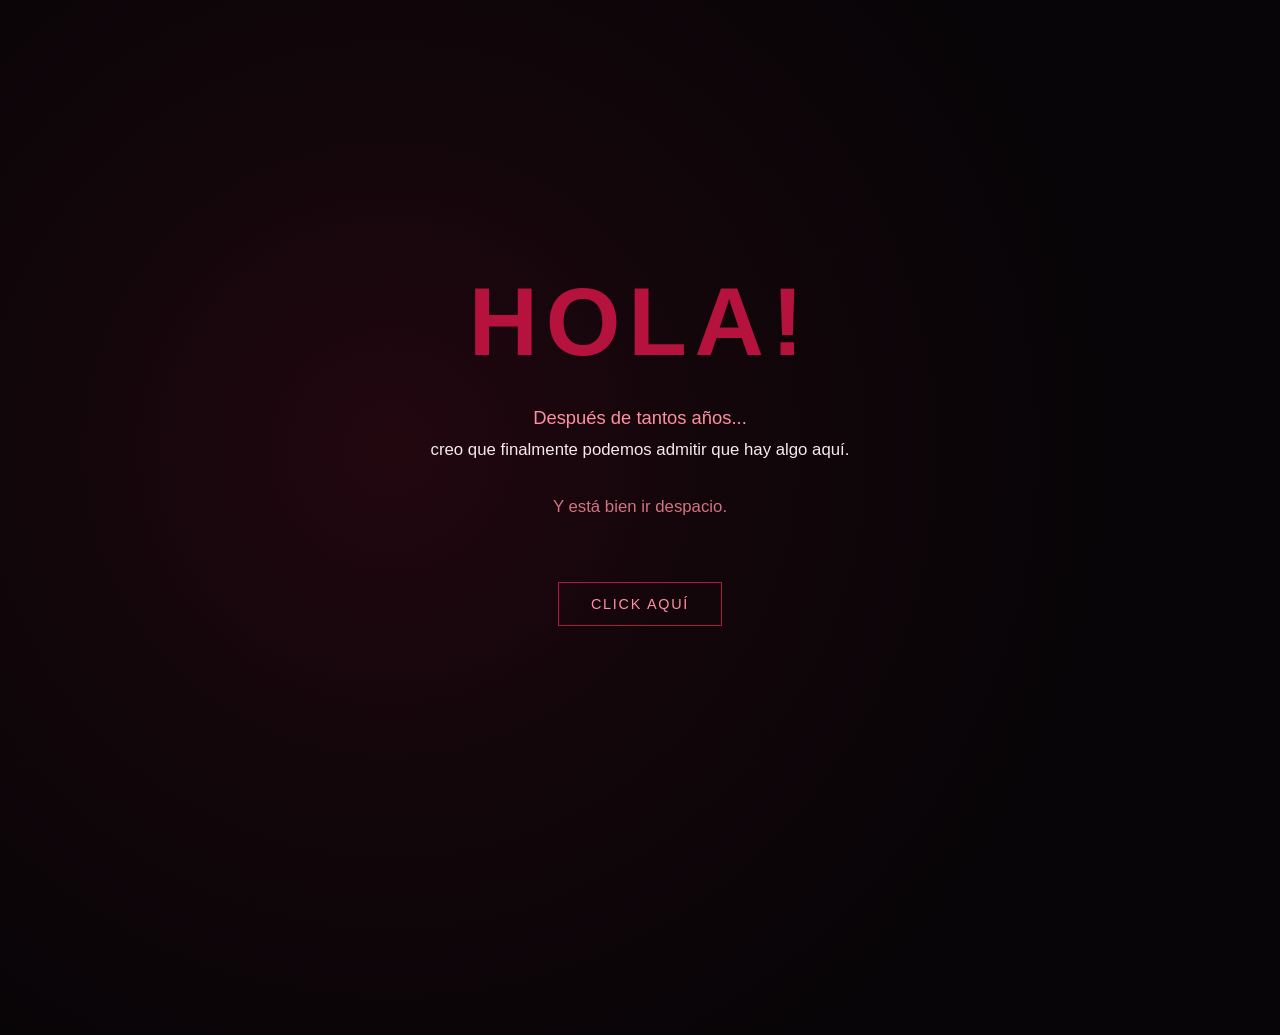
==== index.html @ b1f44423 "Add files via upload" ====
<!DOCTYPE html>
<html lang="en">
<head>
    <meta charset="UTF-8">
    <meta name="viewport" content="width=device-width, initial-scale=1.0">
    <link rel="stylesheet" href="css/index.css">
    <link rel="stylesheet" href="css/animation.css">
    <link rel="icon" href="sources/chocolate-box.png">
    <title>Regalo</title>
</head>
<body>
    <main class="intro">

        <h1 class="title" aria-label="HOLA!">
            <span style="--i: 0">H</span>
            <span style="--i: 1">O</span>
            <span style="--i: 2">L</span>
            <span style="--i: 3">A</span>
            <span style="--i: 4">!</span>
        </h1>
    
        <div class="message">
    
            <p class="message-main">
                Después de tantos años...
            </p>
    
            <p class="message-secondary">
                creo que finalmente podemos admitir que hay algo aquí.
            </p>
    
            <p class="message-last">
                Y está bien ir despacio.
            </p>
    
        </div>
    
        <a class="button" href="flower.html">
            CLICK AQUÍ
        </a>
    
    </main>
</body>
</html>
---- css/index.css ----
/* ========================================
   VARIABLES
   ======================================== */

:root {
    /* Background */
    --color-background: #070507;
    --color-background-soft: #0c0709;

    /* Reds */
    --color-red-dark: #5c0b20;
    --color-red: #b5123d;
    --color-red-bright: #f02d55;

    /* Light */
    --color-pink-light: #ff8fa3;
    --color-white: #f5e9ec;

    /* Typography */
    --font-main: "Poppins", sans-serif;

    /* Layout */
    --content-width: 700px;
}


/* ========================================
   RESET
   ======================================== */

* {
    margin: 0;
    padding: 0;
    box-sizing: border-box;
}


/* ========================================
   BODY
   ======================================== */

body {
    position: relative;

    min-height: 100vh;

    display: flex;
    justify-content: center;
    align-items: center;

    background: var(--color-background);

    color: var(--color-white);
    font-family: var(--font-main);

    overflow: hidden;
}


/* ========================================
   ATMOSPHERE
   ======================================== */

   body::before {
    --glow-x: 35%;

    content: "";

    position: absolute;
    inset: -15%;

    background: radial-gradient(
        circle at var(--glow-x) 50%,
        rgba(181, 18, 61, 0.16) 0%,
        rgba(181, 18, 61, 0.07) 25%,
        transparent 60%
    );

    pointer-events: none;
    z-index: 0;
}


/* ========================================
   INTRO
   ======================================== */

.intro {
    position: relative;
    z-index: 1;

    width: min(90%, var(--content-width));

    display: flex;
    flex-direction: column;
    align-items: center;

    text-align: center;
}


/* ========================================
   TITLE
   ======================================== */

.intro h1 {
    display: flex;
    justify-content: center;

    color: var(--color-red);

    font-size: clamp(3rem, 10vw, 6rem);
    font-weight: 700;
    line-height: 1;

    letter-spacing: 0.08em;
}

.intro h1 span {
    display: inline-block;
}


/* ========================================
   MESSAGE
   ======================================== */

.message {
    display: flex;
    flex-direction: column;
    align-items: center;

    max-width: 550px;
    margin-top: 2rem;

    text-align: center;
}


.message p {
    line-height: 1.7;
}


/* First line */

.message-main {
    color: var(--color-pink-light);

    font-size: 1.15rem;
    font-weight: 400;
}


/* Main message */

.message-secondary {
    margin-top: 0.15rem;

    color: var(--color-white);

    font-size: 1.05rem;
    font-weight: 300;

    opacity: 0.9;
}


/* Closing line */

.message-last {
    margin-top: 1.75rem;

    color: var(--color-pink-light);

    font-size: 1.05rem;
    font-weight: 400;

    opacity: 0.8;
}


/* ========================================
   BUTTON
   ======================================== */

.button {
    margin-top: 3.8rem;
    padding: 0.8rem 2rem;

    display: inline-block;

    border: 1px solid var(--color-red);

    color: var(--color-pink-light);
    background: transparent;

    font-size: 0.9rem;
    font-weight: 500;
    letter-spacing: 0.12em;

    text-decoration: none;

    transition:
        background-color 0.3s ease,
        color 0.3s ease,
        box-shadow 0.3s ease,
        transform 0.3s ease;
}


/* ========================================
   BUTTON - HOVER
   ======================================== */

.button:hover {
    transform: translateY(-2px);

    background-color: var(--color-red);
    color: var(--color-white);

    box-shadow:
        0 0 12px rgba(240, 45, 85, 0.35),
        0 0 28px rgba(240, 45, 85, 0.15);
}


/* ========================================
   BUTTON - ACTIVE
   ======================================== */

.button:active {
    transform: translateY(0);
}

@media (max-width: 600px) {
    .intro {
        width: 90%;
    }

    .message {
        width: 100%;
        padding-inline: 0.5rem;
    }

    .message-main {
        font-size: 1.05rem;
    }

    .message-secondary,
    .message-last {
        font-size: 1rem;
    }

    .button {
        margin-top: 3rem;
        padding: 0.75rem 1.8rem;
    }
}
---- css/animation.css ----
/* ========================================
   ANIMATION TIMING
   ======================================== */

   :root {
    --animation-cycle: 7s;
    --letter-delay: 0.2s;

    --intro-title-delay: 0.4s;

    --intro-message-delay: 1.5s;
    --intro-secondary-delay: 2.2s;
    --intro-last-delay: 3.2s;
    --intro-button-delay: 4.1s;
}


/* ========================================
   ANIMATABLE CUSTOM PROPERTY
   ======================================== */

@property --glow-x {
    syntax: "<percentage>";
    inherits: false;
    initial-value: 50%;
}


/* ========================================
   TITLE
   ======================================== */

.intro h1 span {
    opacity: 0;

    animation:
        letterReveal 0.8s ease-out forwards,
        letterGlow var(--animation-cycle) ease-in-out infinite;

    animation-delay:
        calc(var(--i) * var(--letter-delay)),
        calc(
            var(--intro-title-delay) +
            (var(--i) * var(--letter-delay))
        );
}


/* ========================================
   LETTER REVEAL
   ======================================== */

@keyframes letterReveal {
    from {
        opacity: 0;
        transform: translateY(10px);
    }

    to {
        opacity: 1;
        transform: translateY(0);
    }
}


/* ========================================
   LETTER GLOW
   ======================================== */

   @keyframes letterGlow {
    0%, 30% {
        color: var(--color-red);

        text-shadow:
            0 0 5px var(--color-red-dark),
            0 0 10px var(--color-red);
    }

    42% {
        color: var(--color-red-bright);

        text-shadow:
            0 0 8px var(--color-red),
            0 0 18px var(--color-red-bright);
    }

    50% {
        color: var(--color-pink-light);

        text-shadow:
            0 0 7px var(--color-red),
            0 0 16px var(--color-red-bright),
            0 0 32px var(--color-pink-light);
    }

    58% {
        color: var(--color-red-bright);

        text-shadow:
            0 0 8px var(--color-red),
            0 0 18px var(--color-red-bright);
    }

    70%, 100% {
        color: var(--color-red);

        text-shadow:
            0 0 5px var(--color-red-dark),
            0 0 10px var(--color-red);
    }
}


/* ========================================
   BACKGROUND ATMOSPHERE
   ======================================== */

   body::before {
    animation:
        atmosphereBreathing var(--animation-cycle)
        cubic-bezier(0.37, 0, 0.63, 1)
        infinite;
}


/*
 * El movimiento del halo es deliberadamente
 * más lento que el brillo de las letras.
 *
 * No intenta "perseguir" cada letra.
 * Funciona como una onda de luz que atraviesa
 * toda la palabra y después regresa.
 */

@keyframes atmosphereBreathing {

    /* ----------------------------------------
       INICIO
       Cerca de la H
       ---------------------------------------- */

    0% {
        --glow-x: 35%;

        opacity: 0.38;

        transform: scale(0.94);
    }


    /* ----------------------------------------
       La luz comienza a despertar
       ---------------------------------------- */

    15% {
        --glow-x: 40%;

        opacity: 0.43;

        transform: scale(0.96);
    }


    /* ----------------------------------------
       Avanza hacia el centro
       ---------------------------------------- */

    30% {
        --glow-x: 45%;

        opacity: 0.52;

        transform: scale(0.99);
    }


    /* ----------------------------------------
       Centro de la palabra
       ---------------------------------------- */

    45% {
        --glow-x: 50%;

        opacity: 0.62;

        transform: scale(1.02);
    }


    /* ----------------------------------------
       La luz alcanza su mayor expansión
       ---------------------------------------- */

    58% {
        --glow-x: 55%;

        opacity: 0.66;

        transform: scale(1.04);
    }


    /* ----------------------------------------
       Continúa hacia la !
       ---------------------------------------- */

    72% {
        --glow-x: 60%;

        opacity: 0.56;

        transform: scale(1.01);
    }


    /* ----------------------------------------
       Extremo derecho
       ---------------------------------------- */

    82% {
        --glow-x: 65%;

        opacity: 0.46;

        transform: scale(0.98);
    }


    /* ----------------------------------------
       Regreso
       ---------------------------------------- */

    92% {
        --glow-x: 58%;

        opacity: 0.41;

        transform: scale(0.96);
    }


    /* ----------------------------------------
       Vuelve suavemente hacia la H
       ---------------------------------------- */

    100% {
        --glow-x: 35%;

        opacity: 0.38;

        transform: scale(0.94);
    }
}


/* ========================================
   MESSAGE INTRO
   ======================================== */

.message-main {
    opacity: 0;
    animation:
        messageReveal 1s ease-out
        var(--intro-message-delay)
        forwards;
}


.message-secondary {
    opacity: 0;
    animation:
        messageReveal 1s ease-out
        var(--intro-secondary-delay)
        forwards;
}


.message-last {
    opacity: 0;
    animation:
        messageLastReveal 1.2s ease-out
        var(--intro-last-delay)
        forwards;
}


/* ========================================
   MESSAGE REVEAL
   ======================================== */

@keyframes messageReveal {

    from {
        opacity: 0;
        transform: translateY(10px);
    }

    to {
        opacity: 1;
        transform: translateY(0);
    }
}

@keyframes messageLastReveal {
    from {
        opacity: 0;
        transform: translateY(8px);
        filter: blur(3px);
    }

    to {
        opacity: 0.8;
        transform: translateY(0);
        filter: blur(0);
    }
}

/* ========================================
   BUTTON INTRO
   ======================================== */

.button {
    opacity: 0;

    animation:
        buttonReveal 1s ease-out var(--intro-button-delay) forwards,
        buttonPulse 3.5s ease-in-out 4.5s infinite;
}


/* ========================================
   BUTTON REVEAL
   ======================================== */

@keyframes buttonReveal {

    from {
        opacity: 0;
        transform: translateY(12px);
    }

    to {
        opacity: 1;
        transform: translateY(0);
    }
}

@keyframes buttonPulse {
    0%, 70%, 100% {
        box-shadow:
            0 0 0 rgba(240, 45, 85, 0);
    }

    82% {
        box-shadow:
            0 0 10px rgba(240, 45, 85, 0.18),
            0 0 22px rgba(240, 45, 85, 0.08);
    }

    88% {
        box-shadow:
            0 0 14px rgba(240, 45, 85, 0.28),
            0 0 30px rgba(240, 45, 85, 0.12);
    }
}

/* ========================================
   REDUCED MOTION
   ======================================== */

@media (prefers-reduced-motion: reduce) {

    *,
    *::before,
    *::after {
        animation-duration: 0.01ms !important;
        animation-delay: 0s !important;
        animation-iteration-count: 1 !important;
        transition-duration: 0.01ms !important;
    }
}
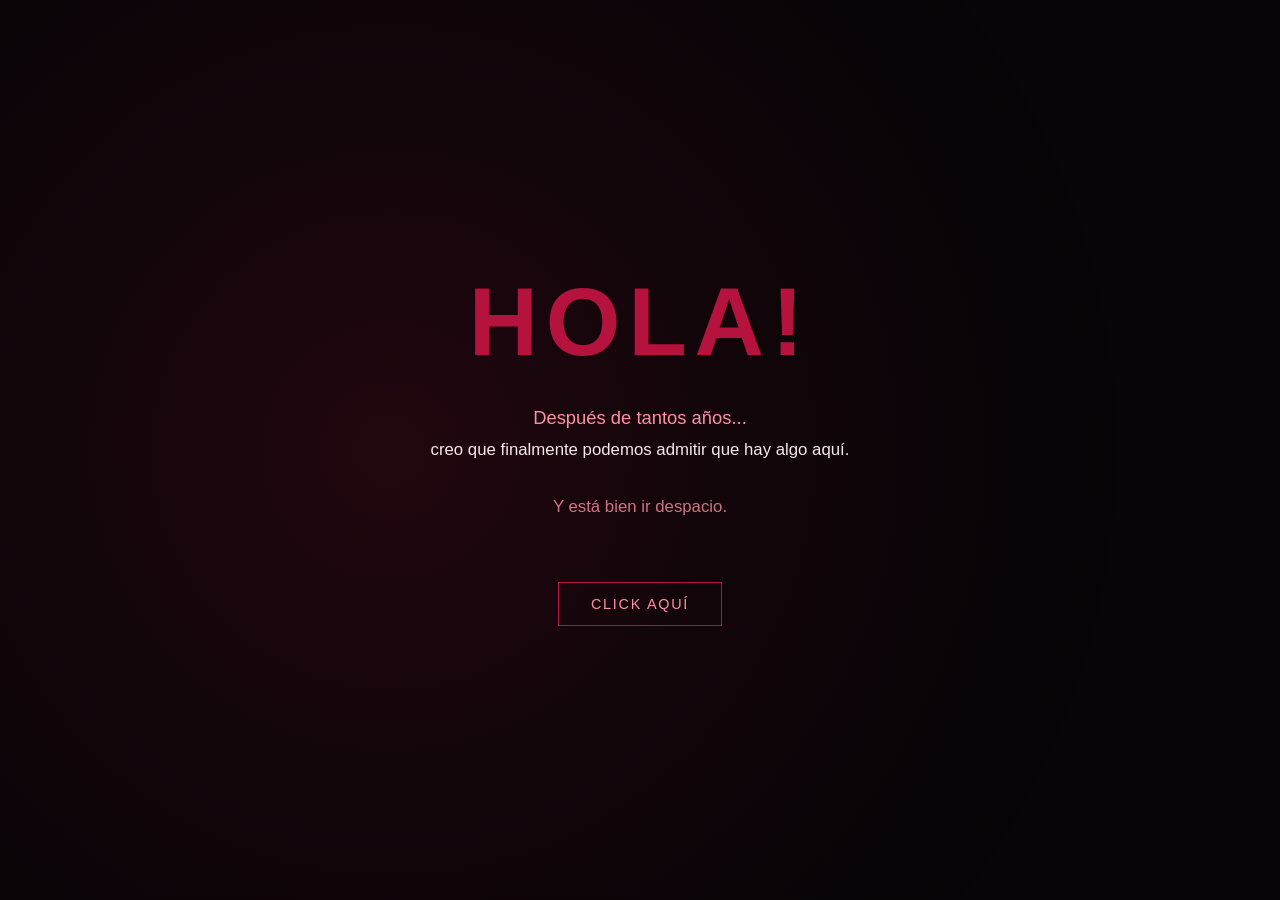
==== commit 46610e92: "Add files via upload" ====
--- a/index.html
+++ b/index.html
@@ -9,6 +9,7 @@
     <title>Regalo</title>
 </head>
 <body>
+    <div class="page-transition" aria-hidden="true"></div>
     <main class="intro">
 
         <h1 class="title" aria-label="HOLA!">
@@ -40,5 +41,6 @@
         </a>
     
     </main>
+    <script src="script/index.js"></script>
 </body>
 </html>
--- a/css/index.css
+++ b/css/index.css
@@ -39,6 +39,18 @@
    BODY
    ======================================== */
 
+
+html,
+body {
+    width: 100%;
+    min-height: 100%;
+    overflow: hidden;
+}
+
+html {
+    overflow: hidden;
+}
+
 body {
     position: relative;
 
@@ -66,7 +78,7 @@
 
     content: "";
 
-    position: absolute;
+    position: fixed;
     inset: -15%;
 
     background: radial-gradient(
